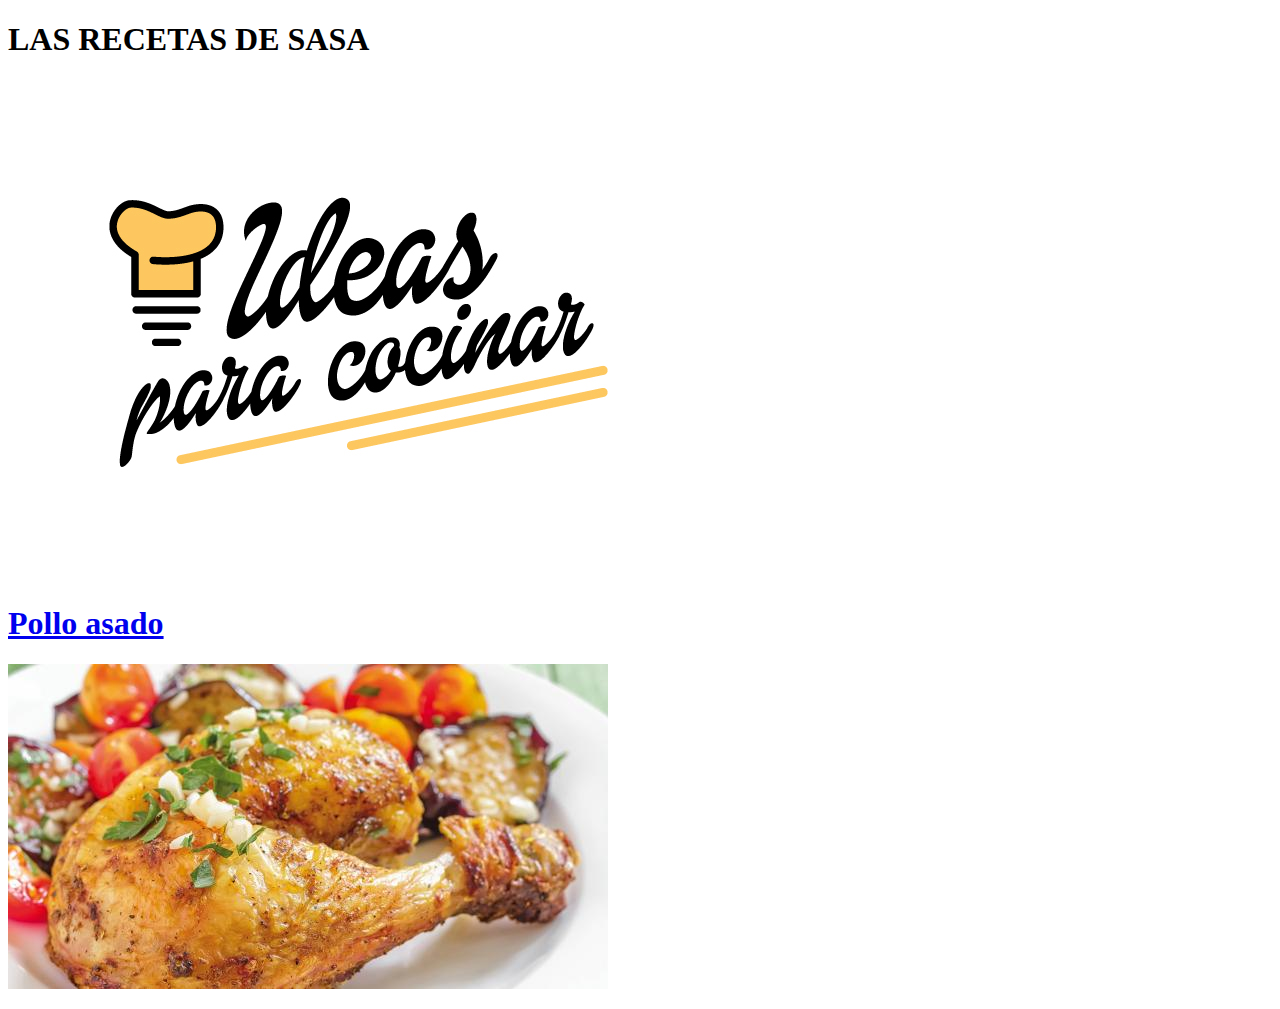
==== index.html @ ffc84719 "Receta incorporada a index, nueva pág web de receta, modificación de archivo readme" ====
<!DOCTYPE html>
<html>
    <head>
        <title>Project: Recetas</title>
        <meta charset="utf-8">
    </head>
    <body>
        <h1> LAS RECETAS DE SASA</h1>
            <img src="./images/recetas.jpg" alt="">
            
                <a href="./pollo-asado.html"><h1>Pollo asado</h1></a>
                <p><img src="./images/pollo-asado.jpeg"></p>
    
    </body>
</html>
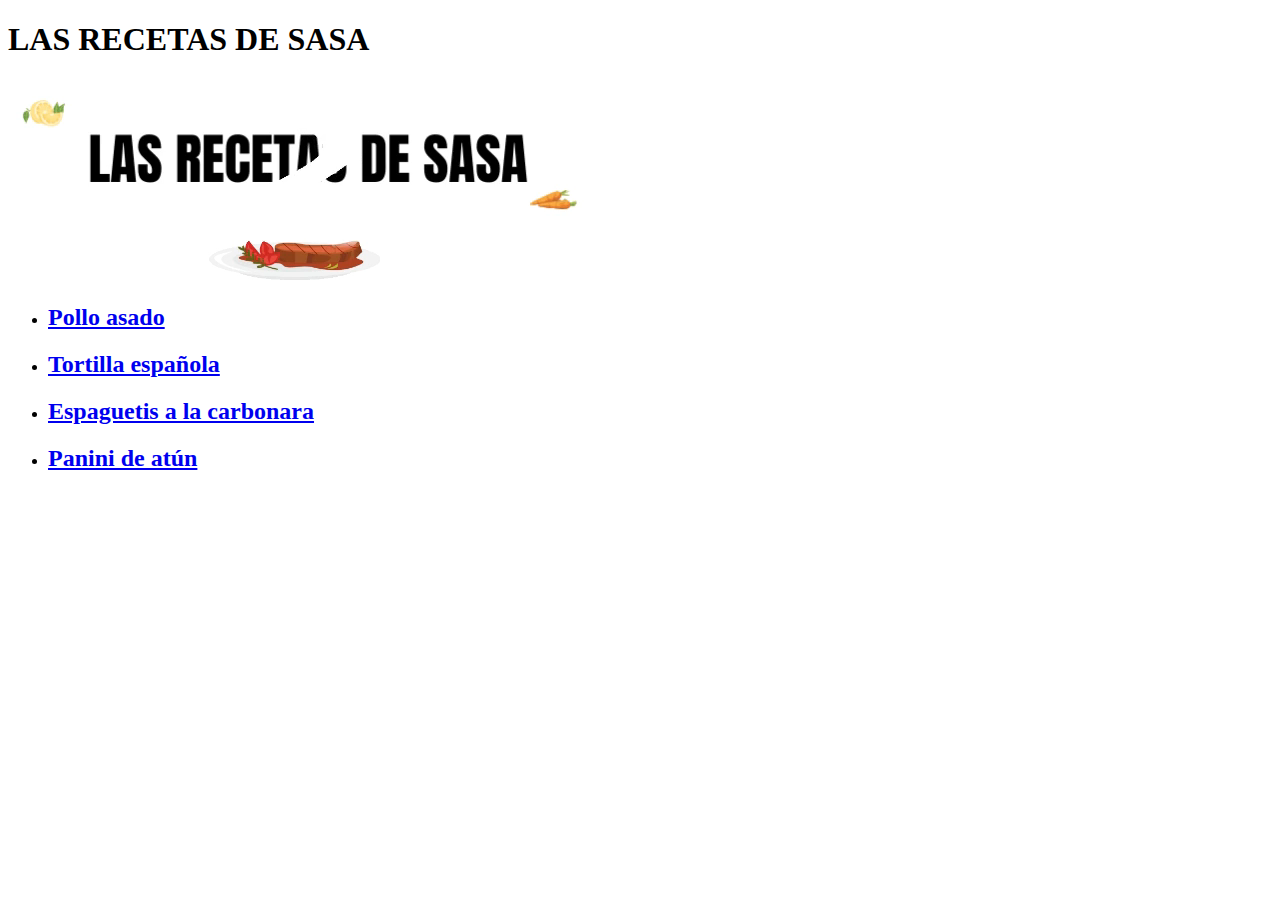
==== commit e9719637: "Incorporación de nuevas recetas (Panini, tortilla, espagueti) modificación receta de pollo. Nuevo vi" ====
--- a/index.html
+++ b/index.html
@@ -6,10 +6,18 @@
     </head>
     <body>
         <h1> LAS RECETAS DE SASA</h1>
-            <img src="./images/recetas.jpg" alt="">
             
-                <a href="./pollo-asado.html"><h1>Pollo asado</h1></a>
-                <p><img src="./images/pollo-asado.jpeg"></p>
+        <video src="./images/recetas.mp4" autoplay muted loop></video>
+            <ul>
+                <li><a href="./pollo-asado.html"><h2>Pollo asado</h2></a></li>
+                    
+                <li><a href="./tortilla.html"><h2>Tortilla española</h2></a></li>
+                    
+                <li><a href="./espaguetis.html"><h2>Espaguetis a la carbonara</h2></a></li>
+
+                <li><a href="./panini.html"><h2>Panini de atún</h2></a></li>
+                    
+
     
     </body>
 </html>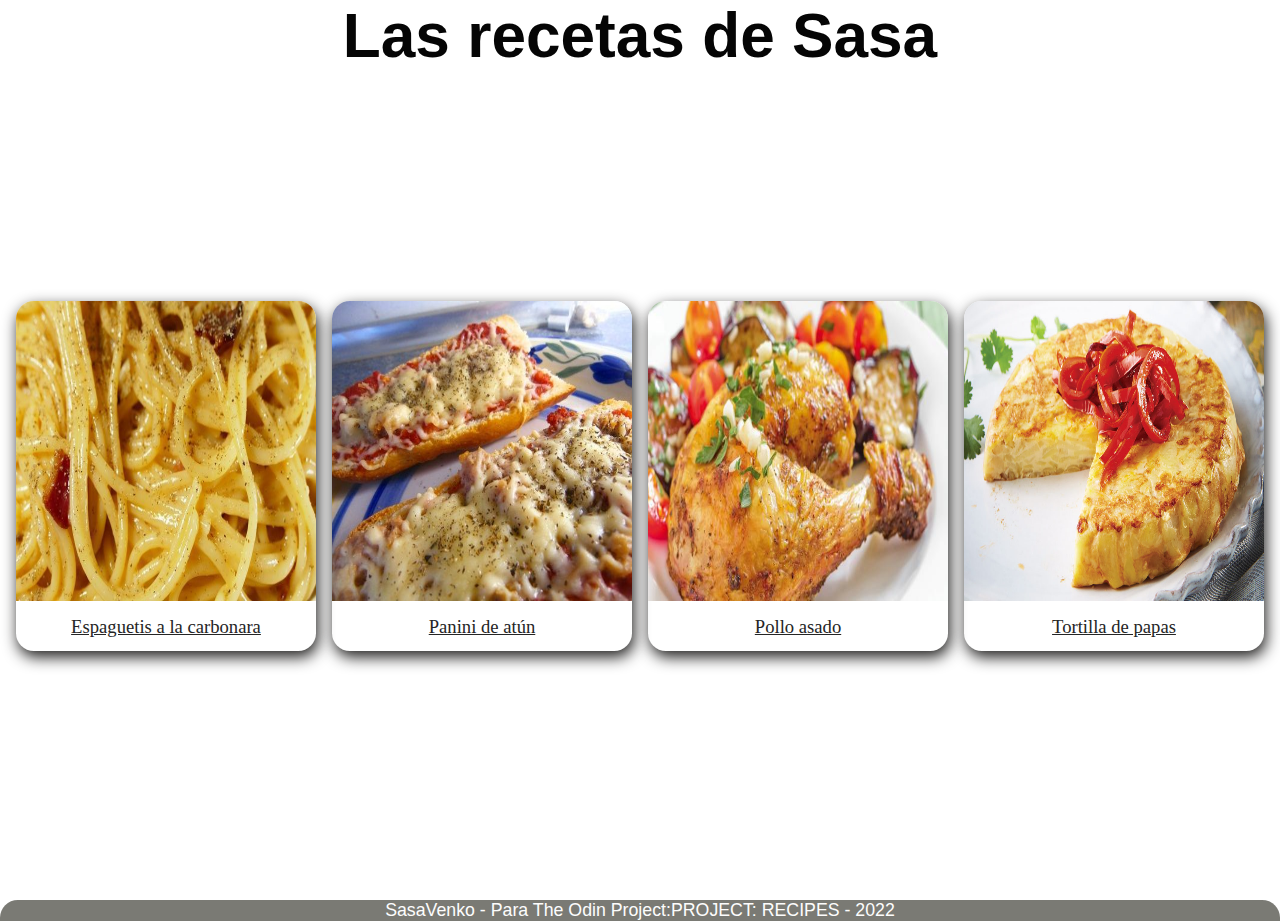
==== commit 9e4e2b4e: "modificaciones agregando lo aprendido en CSS" ====
--- a/index.html
+++ b/index.html
@@ -1,23 +1,41 @@
 <!DOCTYPE html>
-<html>
-    <head>
-        <title>Project: Recetas</title>
-        <meta charset="utf-8">
-    </head>
-    <body>
-        <h1> LAS RECETAS DE SASA</h1>
-            
-        <video src="./images/recetas.mp4" autoplay muted loop></video>
-            <ul>
-                <li><a href="./pollo-asado.html"><h2>Pollo asado</h2></a></li>
-                    
-                <li><a href="./tortilla.html"><h2>Tortilla española</h2></a></li>
-                    
-                <li><a href="./espaguetis.html"><h2>Espaguetis a la carbonara</h2></a></li>
+<html lang="es">
 
-                <li><a href="./panini.html"><h2>Panini de atún</h2></a></li>
-                    
+<head>
+    <meta charset="UTF-8">
+    <meta name="viewport" content="width=device-width, initial-scale=1.0">
+    <link rel="stylesheet" href="./styles.css">
+    <title>Recetas</title>
+</head>
 
+<body>
+    <div class="container">
+        <h1>Las recetas de Sasa</h1>
+        <div class="recipes">
+            <div class="recipe">
+                <img src="./images/Espagueti.jpg" alt="">
+                <p><a href="./espaguetis.html">Espaguetis a la carbonara</a></p>
+            </div>
+            <div class="recipe">
+                <img src="./images/panini.jpg" alt="">
+                <p><a href="./panini.html">Panini de atún</a></p>
+            </div>
+            <div class="recipe">
+                <img src="./images/pollo-asado.jpeg" alt="">
+                <p><a href="./pollo-asado.html">Pollo asado</a></p>
+            </div>
+            <div class="recipe">
+                <img src="./images/tortilla.jpg" alt="">
+                <p><a href="./tortilla.html">Tortilla de papas</a></p>
+            </div>
+        </div>
+    </div>
+    <div class="container-footer">
+        <footer>
+            <p><strong> SasaVenko - Para The Odin Project:PROJECT: RECIPES - 2022 </strong></p>
+        </footer>
+    </div>
     
-    </body>
+        
+</body>
 </html>--- a/styles.css
+++ b/styles.css
@@ -0,0 +1,120 @@
+*{
+    margin: 0;
+    padding: 0;
+    box-sizing: border-box;
+}
+
+html{
+    font-size: 55.5%;
+}
+
+body{
+    color: #050505;
+    background-color: #ffff;
+}
+
+.container{
+    height: 100vh;
+    text-align: center;
+}
+
+.container h1{
+    font-size: 7rem;
+    font-weight: 900;
+    font-family: 'Franklin Gothic Medium', 'Arial Narrow', Arial, sans-serif, Arial, Helvetica, sans-serif;
+}
+
+.recipes{
+    height: 90%;
+    display: flex;
+    justify-content: space-evenly;
+    align-items: center;
+}
+
+.recipe{
+    width: 300px;
+    border-radius: 2rem;
+    box-shadow: 2px 6px 15px #1f1e1d;
+}
+
+.recipe:hover{
+    cursor: pointer;
+    transform: scale(1.02);
+}
+
+.recipe img{
+    width: 300px;
+    height: 300px;
+    border-radius: 2rem 2rem 0 0;
+}
+
+.recipe p{
+    font-size: 2.1rem;
+    margin: 1.5rem;
+}
+
+.recipe a{
+    color: rgb(37, 37, 37);
+}
+
+.container-footer{
+    background-color: rgb(122, 122, 116);
+    color: rgb(253, 253, 253);
+    font-size: 2rem;
+    font-weight: 200;
+    font-family: 'Franklin Gothic Medium', 'Arial Narrow', Arial, sans-serif, Arial, Helvetica, sans-serif;
+    display: flex;
+    justify-content: space-evenly;
+    align-items: center;
+    border-radius: 2rem 2rem 0 0;
+
+}
+
+/* styles for all the recipe html pages */
+.recipe-info{
+    display: flex;
+    padding: 5rem;
+    font-size: 2rem;
+    background-color: #51524e;
+}
+
+.recipe-info h1{
+    padding: 1rem;
+    font-size: 3rem;
+    color: #242323;
+    background-color: rgb(250, 250, 250);
+    border-radius: 1rem;
+}
+
+.other-info img{
+    width: 500px;
+    border-radius: 3rem;
+    margin-bottom: 1.4rem;
+    box-shadow: 2px 6px 15px #f1cb7e;
+}
+
+.other-info, .main-info{
+    width: 100%;
+    color: #f0e9e9;
+    font-size: 2.2rem;
+    line-height: 1.5;
+}
+
+.main-info{
+    margin-left: 3rem;
+}
+
+.main-info h1{
+    margin-bottom: 1.6rem;
+}
+
+.steps{
+    margin: 5rem;
+    line-height: 1.6;
+    font-size: 2.2rem;
+    text-align:justify;
+}
+
+.steps-list, .ingredients-list{
+    margin-left: 2rem;
+}